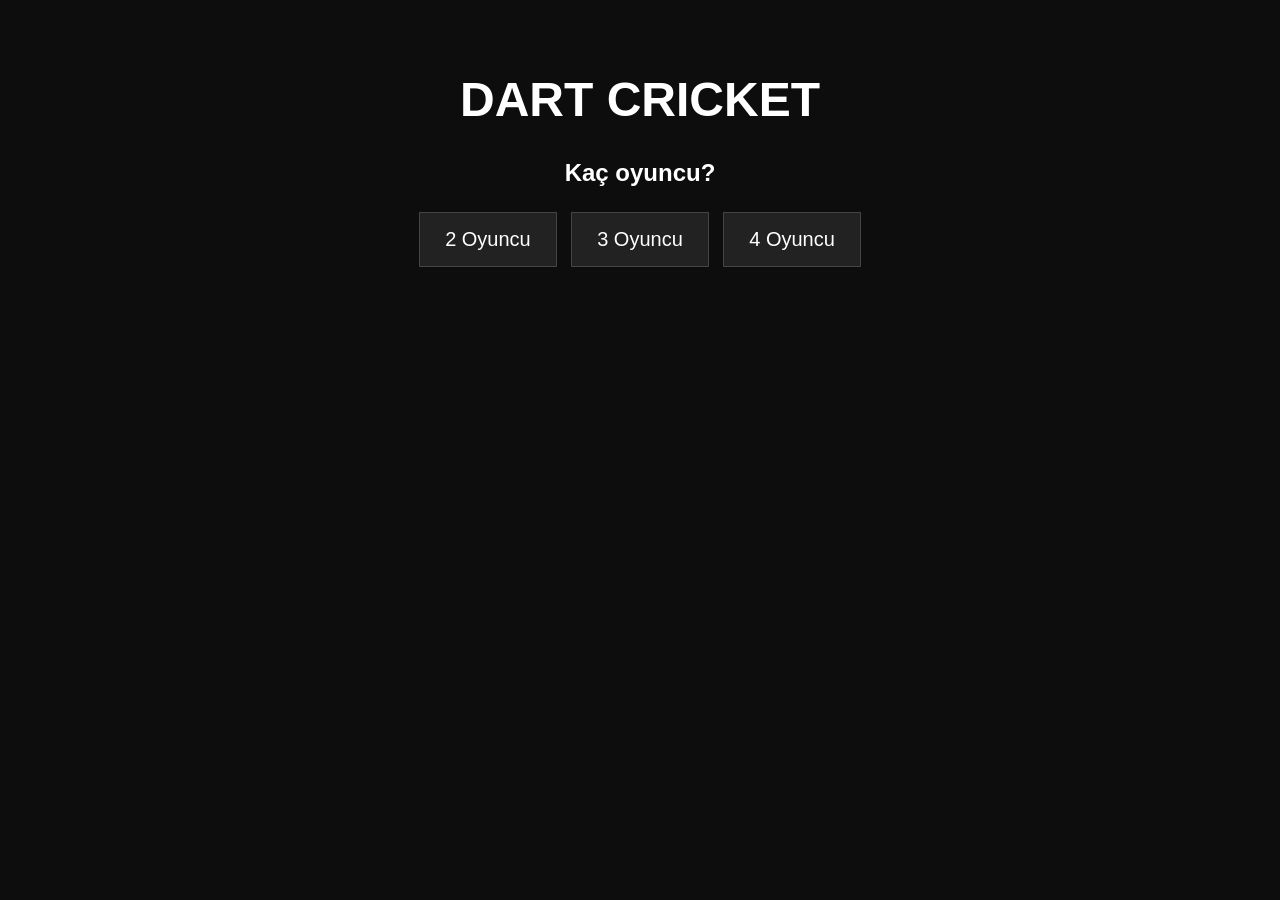
==== index.html @ b5855a2b "Add files via upload" ====
<!DOCTYPE html>

<html lang="tr">
<head>
<meta charset="UTF-8">
<meta name="viewport" content="width=device-width, initial-scale=1.0">
<title>Dart Cricket</title>

<link rel="stylesheet" href="style.css">

</head>

<body>

<div id="setup-screen">

<h1>DART CRICKET</h1>

<h2>Kaç oyuncu?</h2>

<div class="player-count">

<button onclick="selectPlayerCount(2)">2 Oyuncu</button>

<button onclick="selectPlayerCount(3)">3 Oyuncu</button>

<button onclick="selectPlayerCount(4)">4 Oyuncu</button>

</div>

<div id="player-inputs"></div>

</div>

<div id="game-screen" class="hidden">

<div id="scoreboard"></div>

<div id="controls"></div>

</div>

<script src="app.js"></script>

</body>
</html>
---- style.css ----
body{
margin:0;
padding:0;
background:#0d0d0d;
color:white;
font-family:Arial,Helvetica,sans-serif;
}

.hidden{
display:none;
}

#setup-screen{
padding:40px;
text-align:center;
}

h1{
font-size:48px;
}

button{
background:#222;
color:white;
border:1px solid #444;
padding:15px 25px;
margin:5px;
font-size:20px;
cursor:pointer;
}

button:hover

#game-screen{
padding:20px;
}

.active-player{
outline:4px solid #00ff66;
}

.number-column{
color:#f0b400;
font-weight:bold;
}

.dart-box{

width:140px;
height:80px;

display:flex;
justify-content:center;
align-items:center;

background:#111;

border:2px solid #444;

border-radius:12px;

font-size:36px;
font-weight:bold;

color:#00ff66;

}

.button-grid{

display:flex;
flex-direction:column;
gap:12px;

margin-top:20px;

}

.button-row{

display:flex;
justify-content:center;
gap:10px;
flex-wrap:wrap;

}

.button-row button{

min-width:80px;
height:50px;

font-size:20px;
font-weight:bold;

}
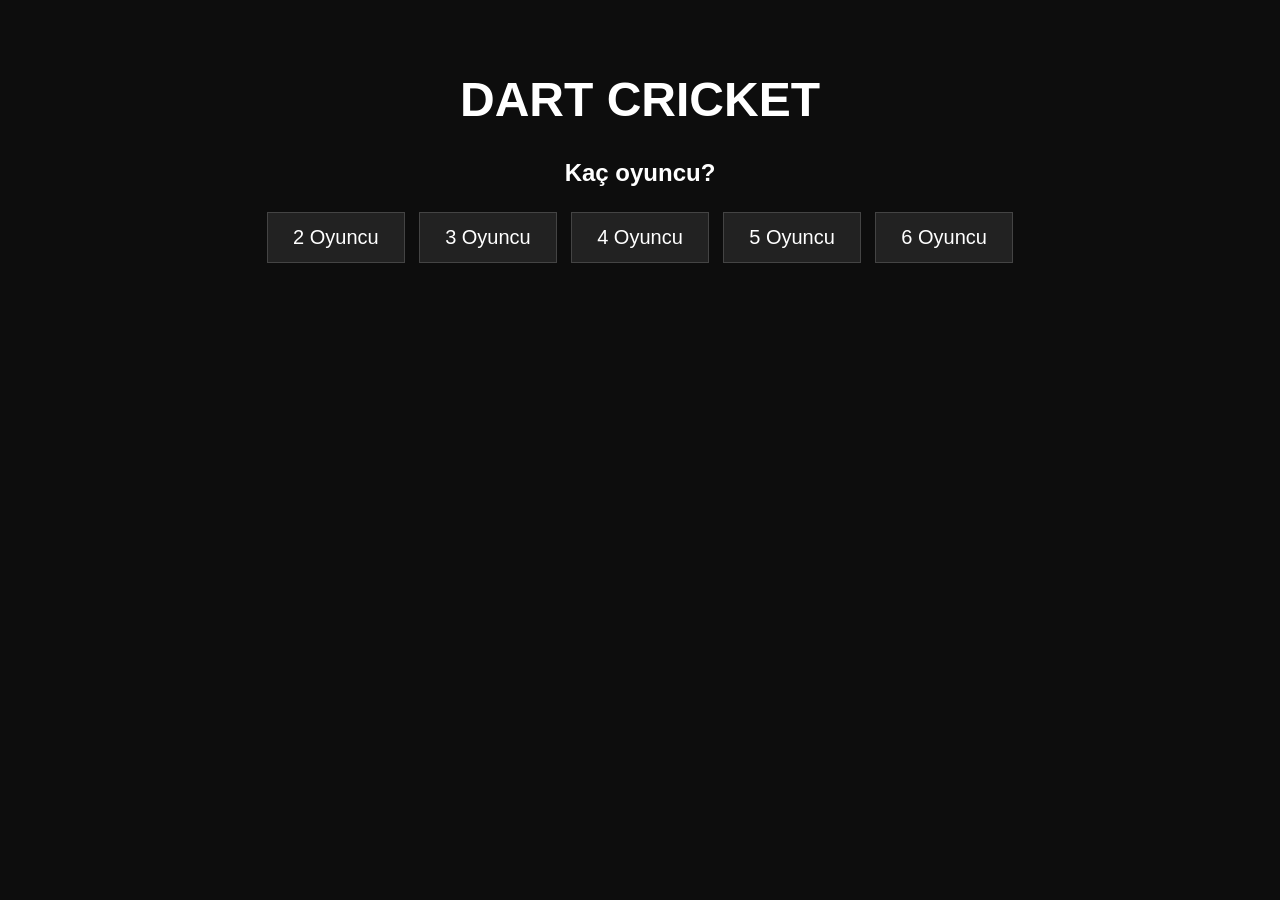
==== commit 24318036: "Add files via upload" ====
--- a/index.html
+++ b/index.html
@@ -1,46 +1,48 @@
-<!DOCTYPE html>
-
-<html lang="tr">
-<head>
-<meta charset="UTF-8">
-<meta name="viewport" content="width=device-width, initial-scale=1.0">
-<title>Dart Cricket</title>
-
-<link rel="stylesheet" href="style.css">
-
-</head>
-
-<body>
-
-<div id="setup-screen">
-
-<h1>DART CRICKET</h1>
-
-<h2>Kaç oyuncu?</h2>
-
-<div class="player-count">
-
-<button onclick="selectPlayerCount(2)">2 Oyuncu</button>
-
-<button onclick="selectPlayerCount(3)">3 Oyuncu</button>
-
-<button onclick="selectPlayerCount(4)">4 Oyuncu</button>
-
-</div>
-
-<div id="player-inputs"></div>
-
-</div>
-
-<div id="game-screen" class="hidden">
-
-<div id="scoreboard"></div>
-
-<div id="controls"></div>
-
-</div>
-
-<script src="app.js"></script>
-
-</body>
-</html>
+<!DOCTYPE html>
+
+<html lang="tr">
+<head>
+<meta charset="UTF-8">
+<meta name="viewport" content="width=device-width, initial-scale=1.0">
+<title>Dart Cricket</title>
+
+<link rel="stylesheet" href="style.css">
+
+</head>
+
+<body>
+
+<div id="setup-screen">
+
+<h1>DART CRICKET</h1>
+
+<h2>Kaç oyuncu?</h2>
+
+<div class="player-count">
+
+<button onclick="selectPlayerCount(2)">2 Oyuncu</button>
+
+<button onclick="selectPlayerCount(3)">3 Oyuncu</button>
+
+<button onclick="selectPlayerCount(4)">4 Oyuncu</button>
+<button onclick="selectPlayerCount(5)">5 Oyuncu</button>
+<button onclick="selectPlayerCount(6)">6 Oyuncu</button>
+
+</div>
+
+<div id="player-inputs"></div>
+
+</div>
+
+<div id="game-screen" class="hidden">
+
+<div id="scoreboard"></div>
+
+<div id="controls"></div>
+
+</div>
+
+<script src="app.js"></script>
+
+</body>
+</html>
--- a/style.css
+++ b/style.css
@@ -1,99 +1,230 @@
-body{
-margin:0;
-padding:0;
-background:#0d0d0d;
-color:white;
-font-family:Arial,Helvetica,sans-serif;
-}
-
-.hidden{
-display:none;
-}
-
-#setup-screen{
-padding:40px;
-text-align:center;
-}
-
-h1{
-font-size:48px;
-}
-
-button{
-background:#222;
-color:white;
-border:1px solid #444;
-padding:15px 25px;
-margin:5px;
-font-size:20px;
-cursor:pointer;
-}
-
-button:hover
-
-#game-screen{
-padding:20px;
-}
-
-.active-player{
-outline:4px solid #00ff66;
-}
-
-.number-column{
-color:#f0b400;
-font-weight:bold;
-}
-
-.dart-box{
-
-width:140px;
-height:80px;
-
-display:flex;
-justify-content:center;
-align-items:center;
-
-background:#111;
-
-border:2px solid #444;
-
-border-radius:12px;
-
-font-size:36px;
-font-weight:bold;
-
-color:#00ff66;
-
-}
-
-.button-grid{
-
-display:flex;
-flex-direction:column;
-gap:12px;
-
-margin-top:20px;
-
-}
-
-.button-row{
-
-display:flex;
-justify-content:center;
-gap:10px;
-flex-wrap:wrap;
-
-}
-
-.button-row button{
-
-min-width:80px;
-height:50px;
-
-font-size:20px;
-font-weight:bold;
-
-}
-
-
-
+body{
+margin:0;
+padding:0;
+background:#0d0d0d;
+color:white;
+font-family:Arial,Helvetica,sans-serif;
+}
+
+.hidden{
+display:none;
+}
+
+#setup-screen{
+padding:40px;
+text-align:center;
+}
+
+h1{
+font-size:clamp(28px,4vw,48px);
+}
+
+button{
+
+background:#222;
+color:white;
+border:1px solid #444;
+
+padding:clamp(8px,1vw,15px) clamp(12px,2vw,25px);
+
+margin:5px;
+
+font-size:clamp(14px,1.6vw,20px);
+
+cursor:pointer;
+
+}
+
+button:hover
+
+#game-screen{
+padding:20px;
+}
+
+.active-player{
+outline:4px solid #00ff66;
+}
+
+.number-column{
+color:#f0b400;
+font-weight:bold;
+}
+
+.dart-box{
+
+width:clamp(70px,9vw,140px);
+
+height:clamp(40px,5vw,80px);
+
+display:flex;
+justify-content:center;
+align-items:center;
+
+background:#111;
+
+border:2px solid #444;
+
+border-radius:12px;
+
+font-size:clamp(18px,2.4vw,36px);
+font-weight:bold;
+
+color:#00ff66;
+
+}
+
+.button-grid{
+
+display:flex;
+flex-direction:column;
+gap:12px;
+
+margin-top:20px;
+
+}
+
+.button-row{
+
+display:flex;
+justify-content:center;
+gap:10px;
+flex-wrap:wrap;
+
+}
+
+.button-row button{
+
+min-width:clamp(52px,7vw,80px);
+
+height:clamp(34px,5vw,50px);
+
+font-size:clamp(12px,1.5vw,20px);
+
+}
+
+@media (max-width:900px){
+
+#setup-screen{
+
+padding:15px;
+
+}
+
+#game-screen{
+
+padding:8px;
+
+}
+
+}
+
+/* ===========================
+   Responsive
+=========================== */
+
+@media (max-width:900px){
+
+    #setup-screen{
+        padding:15px;
+    }
+
+    #game-screen{
+        padding:10px;
+    }
+
+    .button-row{
+        gap:6px;
+    }
+
+}
+
+@media (max-width:600px){
+
+    .button-row{
+        gap:4px;
+    }
+
+    button{
+        margin:2px;
+    }
+
+}
+
+
+
+
+
+
+
+/* ===== 6 OYUNCU / TEK BUTON YENI DUZEN ===== */
+*{box-sizing:border-box}
+#game-screen{width:100%;min-height:100vh;padding:6px 10px}
+#scoreboard{width:100%;overflow-x:auto}
+
+.dart-scoreboard{
+ width:100%;border-collapse:collapse;table-layout:fixed;text-align:center;
+ background:#101010;border:1px solid #292929;border-radius:12px;overflow:hidden
+}
+.dart-scoreboard th,.dart-scoreboard td{border:1px solid #292929}
+.dart-scoreboard th{height:52px;padding:4px 2px;font-size:clamp(14px,1.6vw,24px)}
+.dart-scoreboard .number-header{width:8%;color:#f0b400;font-size:clamp(12px,1.2vw,18px)}
+.dart-scoreboard .active-player{outline:none;background:#142019;box-shadow:inset 0 0 0 2px #00ff66}
+.player-score{display:block;margin-top:3px;color:#00ff66;font-weight:800}
+.target-number{width:8%;color:#f0b400;font-weight:800;font-size:clamp(22px,2.3vw,36px)}
+.mark-cell{height:44px;font-size:clamp(27px,2.8vw,42px);font-weight:700}
+
+.turn-shots{display:flex;justify-content:center;gap:8px;margin:6px auto 0}
+.dart-box{width:clamp(68px,8vw,105px);height:34px;border-width:1px;border-radius:9px;font-size:clamp(16px,1.7vw,23px)}
+
+.button-grid{gap:5px;margin-top:6px}
+.button-row{width:100%;flex-wrap:nowrap;gap:6px}
+.target-button{
+ flex:0 1 112px;min-width:60px;height:42px;padding:0 10px;margin:0;
+ border:1px solid #424242;border-radius:11px;background:#202020;
+ font-size:clamp(18px,2vw,27px);font-weight:800;
+ touch-action:manipulation;user-select:none;-webkit-user-select:none
+}
+.bull-button{min-width:88px}
+.action-row{margin-top:1px}
+.action-button{
+ min-width:96px;height:35px;padding:0 11px;margin:0;border-radius:9px;
+ font-size:clamp(12px,1.25vw,16px)
+}
+.miss-button{color:#ffcb55}
+
+.multiplier-menu{
+ position:fixed;z-index:10000;width:150px;padding:6px;display:flex;
+ flex-direction:column;gap:5px;border:1px solid #4b4b4b;border-radius:14px;
+ background:#151515;box-shadow:0 12px 32px rgba(0,0,0,.65)
+}
+.multiplier-menu button{
+ width:100%;min-height:46px;margin:0;border:0;border-radius:9px;
+ background:#292929;font-size:20px;font-weight:800
+}
+.winner-message{margin-top:7px;text-align:center;color:#00ff66;font-size:clamp(26px,3.5vw,44px);font-weight:800}
+.score-animation{
+ position:fixed;top:18px;right:24px;z-index:999;color:#00ff66;
+ font-size:clamp(38px,5vw,60px);font-weight:800;
+ text-shadow:0 0 10px #00ff66,0 0 20px #00ff66;pointer-events:none
+}
+
+@media (max-height:700px){
+ #game-screen{padding:4px 7px}
+ .dart-scoreboard th{height:39px;padding:1px}
+ .mark-cell{height:32px;font-size:clamp(22px,2.5vw,34px)}
+ .target-number{font-size:clamp(18px,2vw,28px)}
+ .turn-shots{margin-top:3px}
+ .dart-box{height:27px}
+ .button-grid{margin-top:3px;gap:3px}
+ .button-row{gap:4px}
+ .target-button{height:34px}
+ .action-button{height:29px}
+}
+
+@media (max-width:760px){
+ #game-screen{padding:4px}
+ .dart-scoreboard{min-width:690px}
+ .button-row{gap:3px}
+ .target-button{min-width:52px;padding:0 6px}
+ .action-button{min-width:82px;padding:0 6px}
+}
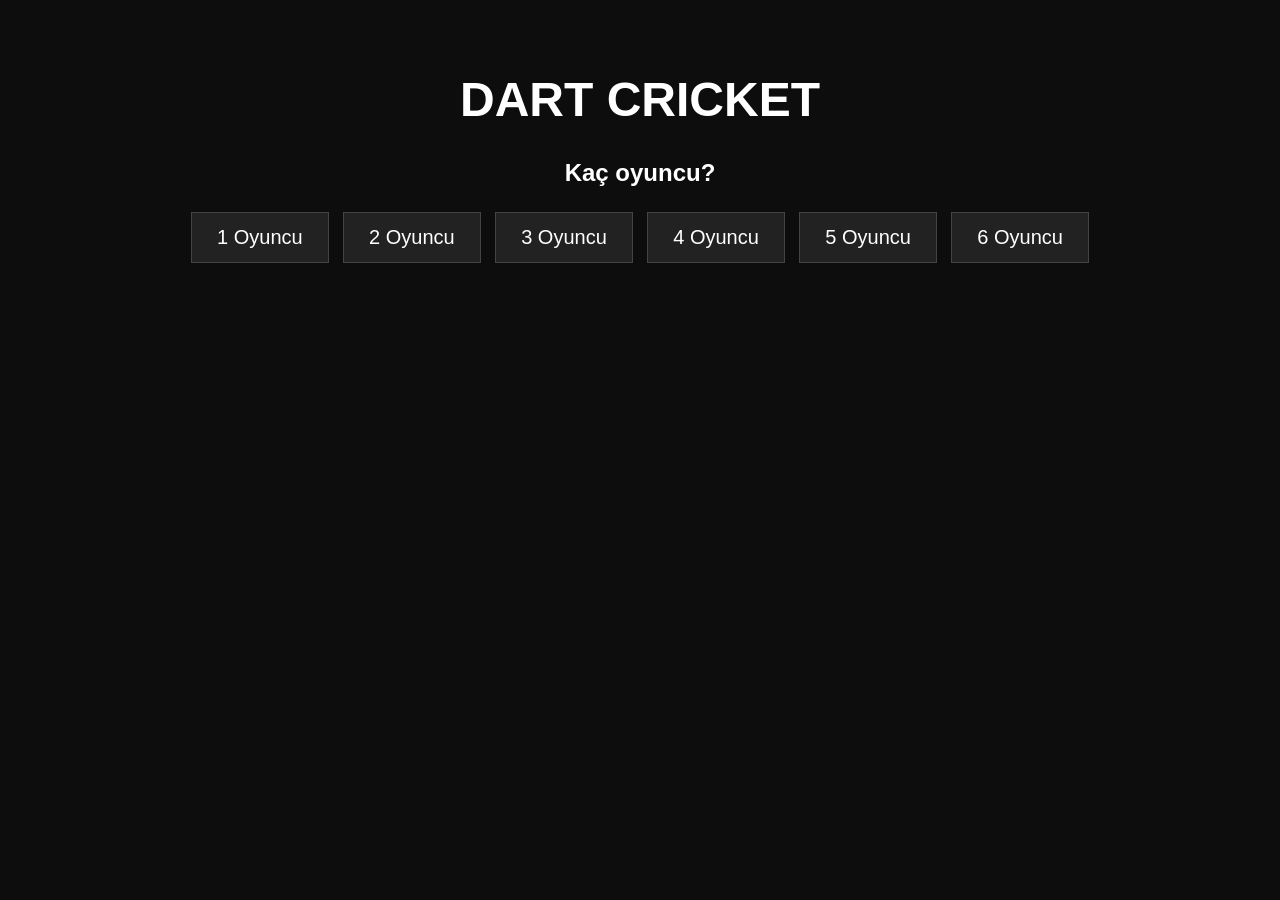
==== commit d90bbcd6: "Add files via upload" ====
--- a/index.html
+++ b/index.html
@@ -19,6 +19,8 @@
 <h2>Kaç oyuncu?</h2>
 
 <div class="player-count">
+
+<button onclick="selectPlayerCount(1)">1 Oyuncu</button>
 
 <button onclick="selectPlayerCount(2)">2 Oyuncu</button>
 
--- a/style.css
+++ b/style.css
@@ -228,3 +228,292 @@
  .target-button{min-width:52px;padding:0 6px}
  .action-button{min-width:82px;padding:0 6px}
 }
+
+
+/* ===== UI FIX v2 ===== */
+
+/* Hedef butonlarını tek satırda tut */
+.target-row{
+    flex-wrap:nowrap !important;
+    justify-content:center;
+    gap:6px;
+}
+
+.target-row .target-button{
+    flex:1 1 0;
+    max-width:120px;
+    min-width:64px;
+}
+
+/* BULL butonunu ve hedef hücresini biraz genişlet */
+.target-row .bull-button{
+    min-width:88px;
+    max-width:132px;
+}
+
+.dart-scoreboard .number-header,
+.dart-scoreboard .target-number{
+    width:10%;
+    min-width:74px;
+    white-space:nowrap;
+}
+
+/* X ve Ⓧ geldiğinde satır yüksekliği kesinlikle değişmesin */
+.dart-scoreboard tbody tr,
+.dart-scoreboard tr{
+    height:44px;
+}
+
+.dart-scoreboard th,
+.dart-scoreboard td{
+    vertical-align:middle;
+    line-height:1 !important;
+}
+
+.dart-scoreboard .mark-cell{
+    height:44px !important;
+    min-height:44px !important;
+    max-height:44px !important;
+    padding:0 !important;
+    line-height:44px !important;
+    overflow:hidden;
+    white-space:nowrap;
+}
+
+.dart-scoreboard .target-number{
+    height:44px !important;
+    min-height:44px !important;
+    max-height:44px !important;
+    padding:0 6px !important;
+    line-height:44px !important;
+    overflow:hidden;
+}
+
+/* Başlık satırı da sabit kalsın */
+.dart-scoreboard th{
+    height:52px !important;
+    min-height:52px !important;
+    max-height:52px !important;
+}
+
+/* Kısa ekranlarda da tek satır hedef butonları */
+@media (max-height:700px){
+    .dart-scoreboard tbody tr,
+    .dart-scoreboard tr{
+        height:34px;
+    }
+
+    .dart-scoreboard .mark-cell{
+        height:34px !important;
+        min-height:34px !important;
+        max-height:34px !important;
+        line-height:34px !important;
+    }
+
+    .dart-scoreboard .target-number{
+        height:34px !important;
+        min-height:34px !important;
+        max-height:34px !important;
+        line-height:34px !important;
+    }
+
+    .dart-scoreboard th{
+        height:40px !important;
+        min-height:40px !important;
+        max-height:40px !important;
+    }
+
+    .target-row{
+        gap:4px;
+    }
+
+    .target-row .target-button{
+        min-width:58px;
+        height:36px;
+        padding:0 6px;
+    }
+
+    .target-row .bull-button{
+        min-width:76px;
+    }
+}
+
+
+/* ===== UI FIX v3: all controls one row + truly fixed score rows ===== */
+
+#game-screen{
+    overflow:hidden;
+}
+
+.dart-scoreboard{
+    table-layout:fixed !important;
+}
+
+.dart-scoreboard tr{
+    height:42px !important;
+}
+
+.dart-scoreboard th{
+    height:48px !important;
+    min-height:48px !important;
+    max-height:48px !important;
+    padding:0 4px !important;
+    line-height:1 !important;
+    vertical-align:middle !important;
+}
+
+.dart-scoreboard td{
+    height:42px !important;
+    min-height:42px !important;
+    max-height:42px !important;
+    padding:0 !important;
+    line-height:1 !important;
+    vertical-align:middle !important;
+    overflow:hidden !important;
+}
+
+.mark-cell{
+    height:42px !important;
+    min-height:42px !important;
+    max-height:42px !important;
+    padding:0 !important;
+    overflow:hidden !important;
+}
+
+.mark-symbol-wrap{
+    width:100%;
+    height:42px;
+    min-height:42px;
+    max-height:42px;
+    display:flex;
+    align-items:center;
+    justify-content:center;
+    overflow:hidden;
+    white-space:nowrap;
+    line-height:1;
+    font-size:34px;
+    font-weight:700;
+}
+
+.target-number{
+    height:42px !important;
+    min-height:42px !important;
+    max-height:42px !important;
+    line-height:42px !important;
+    white-space:nowrap !important;
+    overflow:hidden !important;
+    text-overflow:clip !important;
+    padding:0 6px !important;
+}
+
+.dart-scoreboard .number-header,
+.dart-scoreboard .target-number{
+    width:9% !important;
+    min-width:82px !important;
+}
+
+/* Every button, including actions, stays in one horizontal row. */
+.button-grid{
+    width:100%;
+    margin-top:7px !important;
+    gap:0 !important;
+}
+
+.all-controls-row{
+    display:flex !important;
+    flex-wrap:nowrap !important;
+    justify-content:center !important;
+    align-items:center !important;
+    gap:7px !important;
+    width:100%;
+    overflow:visible;
+}
+
+.all-controls-row .target-button,
+.all-controls-row .action-button{
+    margin:0 !important;
+    height:48px !important;
+    min-height:48px !important;
+    border-radius:11px !important;
+    padding:0 10px !important;
+    font-size:clamp(15px,1.45vw,22px) !important;
+    flex:1 1 0 !important;
+    min-width:0 !important;
+    max-width:140px;
+    white-space:nowrap;
+}
+
+.all-controls-row .bull-button{
+    flex:1.15 1 0 !important;
+}
+
+.all-controls-row .action-button{
+    flex:1.2 1 0 !important;
+}
+
+.all-controls-row .miss-button{
+    flex:.95 1 0 !important;
+}
+
+.turn-shots{
+    margin-top:5px !important;
+}
+
+@media (max-height:700px){
+    .dart-scoreboard tr{
+        height:34px !important;
+    }
+
+    .dart-scoreboard th{
+        height:40px !important;
+        min-height:40px !important;
+        max-height:40px !important;
+    }
+
+    .dart-scoreboard td,
+    .mark-cell{
+        height:34px !important;
+        min-height:34px !important;
+        max-height:34px !important;
+    }
+
+    .mark-symbol-wrap{
+        height:34px !important;
+        min-height:34px !important;
+        max-height:34px !important;
+        font-size:30px !important;
+    }
+
+    .target-number{
+        height:34px !important;
+        min-height:34px !important;
+        max-height:34px !important;
+        line-height:34px !important;
+    }
+
+    .all-controls-row{
+        gap:5px !important;
+    }
+
+    .all-controls-row .target-button,
+    .all-controls-row .action-button{
+        height:42px !important;
+        min-height:42px !important;
+        font-size:clamp(13px,1.25vw,19px) !important;
+        padding:0 6px !important;
+    }
+}
+
+/* TV / desktop width: use the available width and keep controls easy to hit. */
+@media (min-width:1000px){
+    .all-controls-row{
+        max-width:1280px;
+        margin:0 auto;
+    }
+
+    .all-controls-row .target-button,
+    .all-controls-row .action-button{
+        height:52px !important;
+        min-height:52px !important;
+    }
+}
